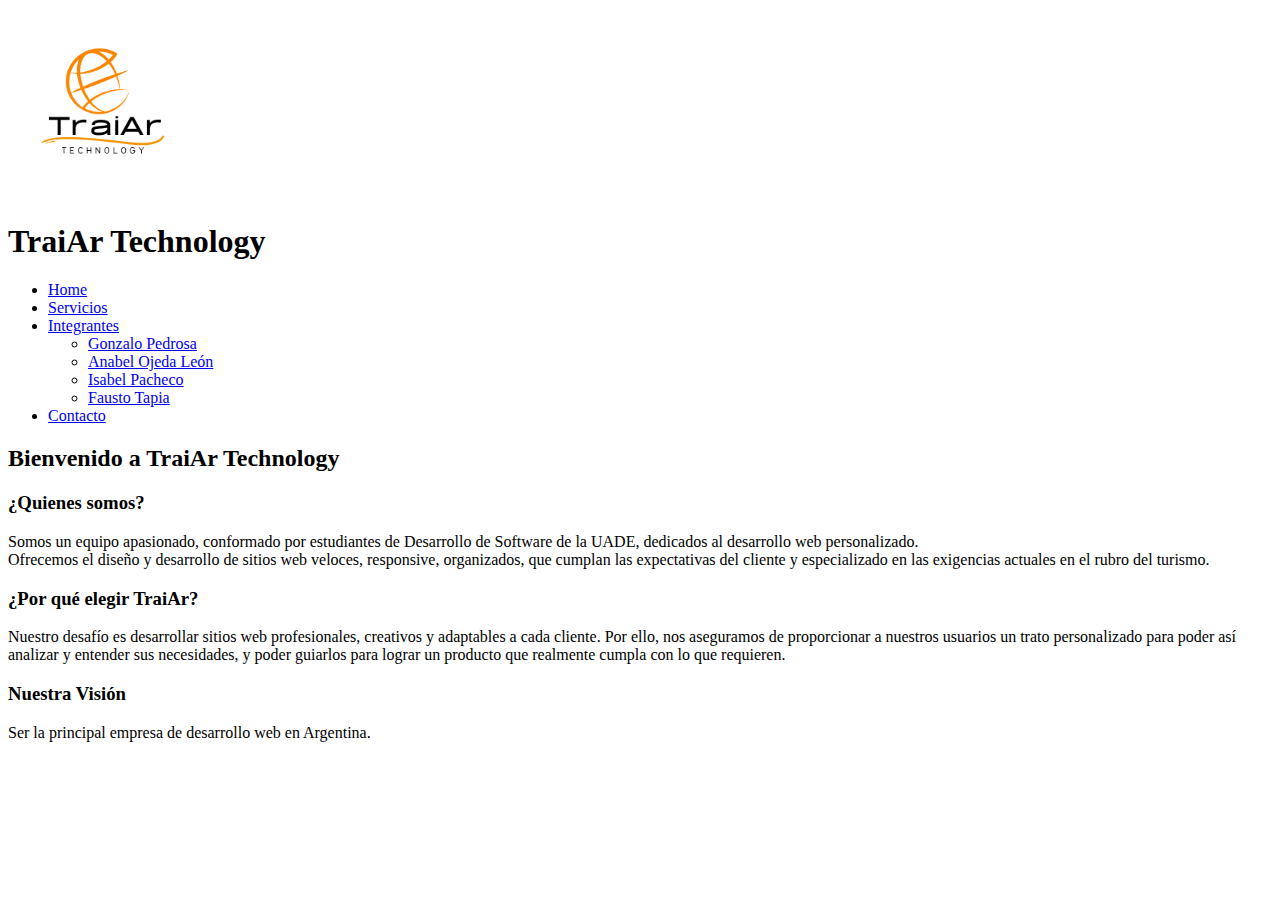
==== index.html @ 88484ca6 "Add files via upload" ====
<!DOCTYPE html>
<html lang="en">
<head>
    <meta charset="UTF-8">
    <meta http-equiv="X-UA-Compatible" content="IE=edge">
    <meta name="viewport" content="width=device-width, initial-scale=1.0">
    <title>TraiAr Technology</title>
</head>
<body>
    <header>
        <img src="img/logoTransparente.png" alt="logo TraiAr" width="15%" height="15%">
        <h1>TraiAr Technology</h1>  
    </header>

    <nav>
        <ul>
            <li><a href="index.html">Home</a></li>
            <li><a href="servicios.html">Servicios</a></li>
            <li><a href="integrantes.html">Integrantes</a></li>
            <ul>
                <li><a href="fichaPersonalGonzalo.html">Gonzalo Pedrosa</a></li>
                <li><a href="fichaPersonalAnabel.html">Anabel Ojeda León</a></li>
                <li><a href="fichaPersonalIsabel.html">Isabel Pacheco</a></li>
                <li><a href="fichaPersonalFausto.html">Fausto Tapia</a></li>
            </ul>
            <li><a href="contacto.html">Contacto</a></li>
        </ul>
    </nav>

    <h2>Bienvenido a TraiAr Technology</h2>
    <h3>¿Quienes somos?</h3>
    <p>Somos un equipo apasionado, conformado por estudiantes de Desarrollo de Software de la UADE, dedicados al desarrollo web personalizado.
    <br> Ofrecemos el diseño y desarrollo de sitios web veloces, responsive, organizados, que cumplan las expectativas del cliente y especializado en las exigencias actuales en el rubro del turismo.
    </p>
    <h3>¿Por qué elegir TraiAr?</h3>
    <p>Nuestro desafío es desarrollar sitios web profesionales, creativos y adaptables a cada cliente. Por ello, nos aseguramos de proporcionar a nuestros usuarios un trato personalizado para poder así analizar y entender sus necesidades, y poder guiarlos para lograr un producto que realmente cumpla con lo que requieren. </p>
    <h3>Nuestra Visión</h3>
    <p>Ser la principal empresa de desarrollo web en Argentina.</p>

</body>
</html>
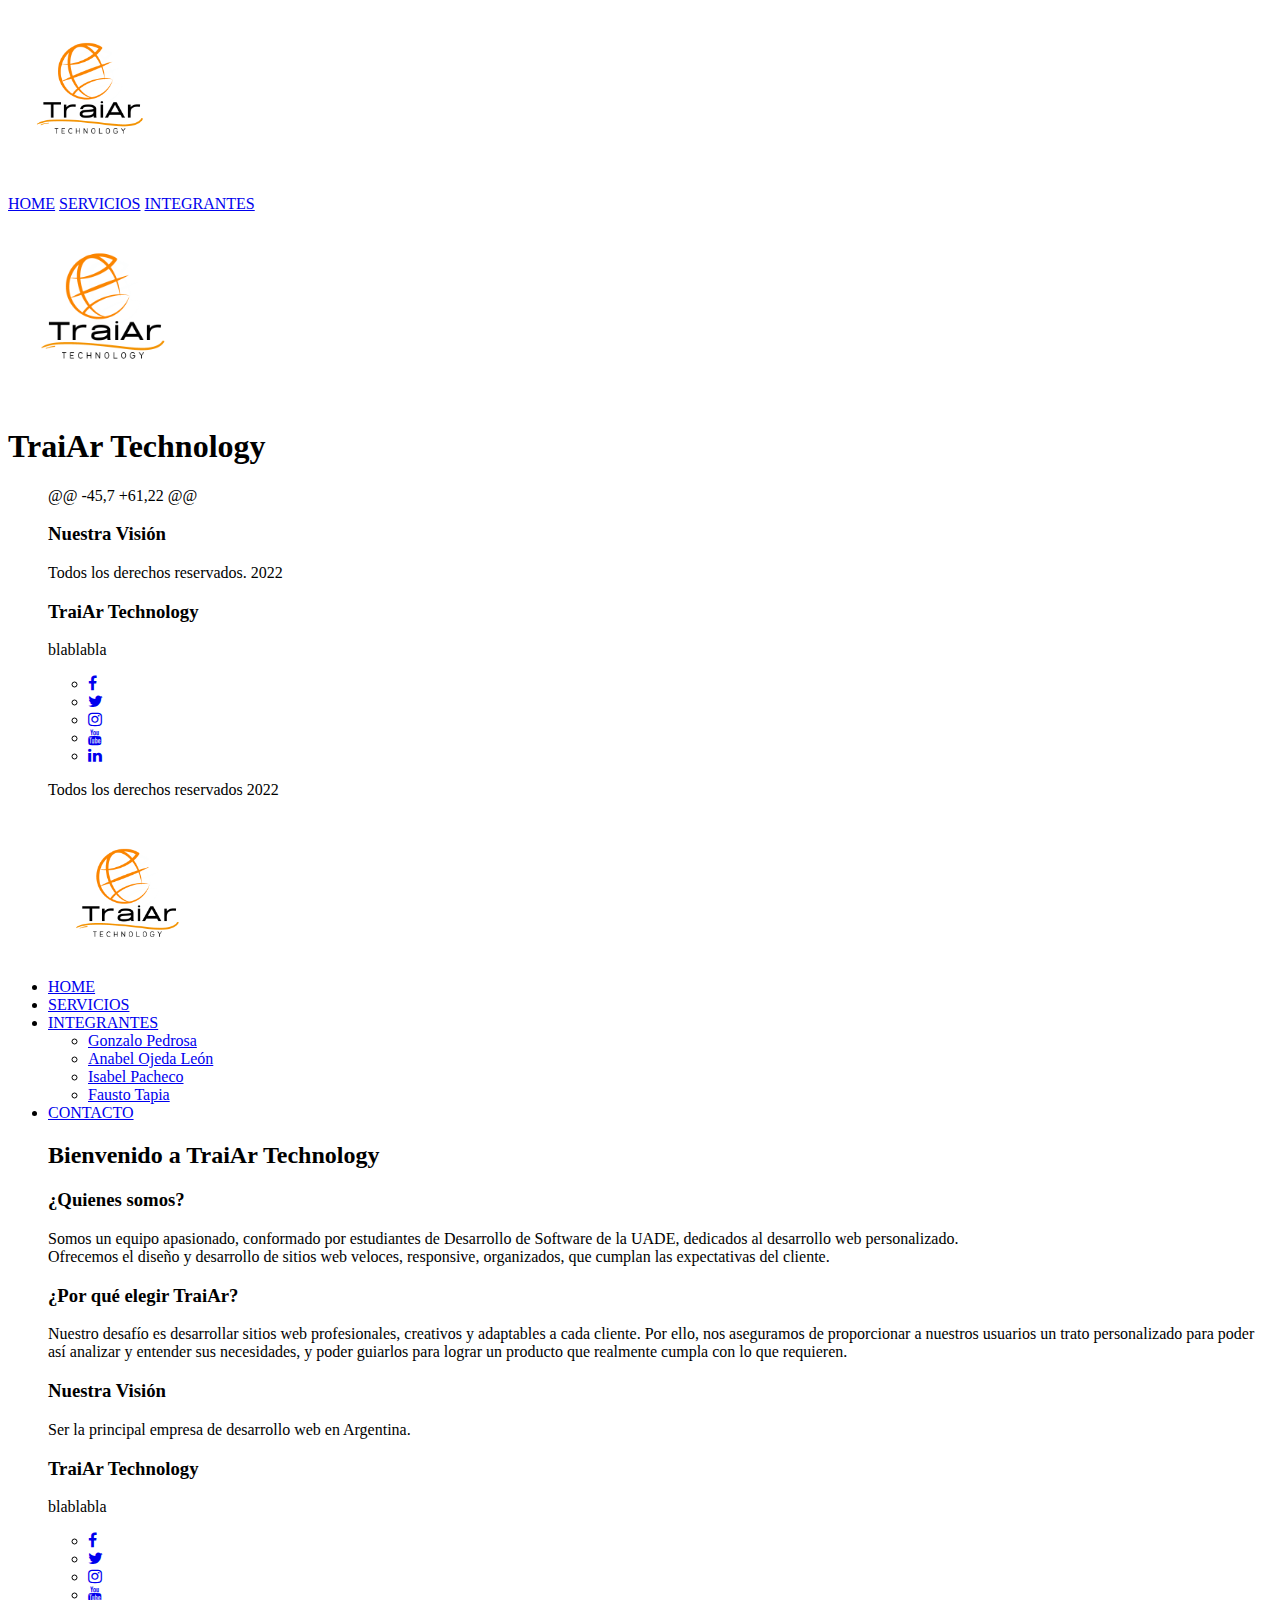
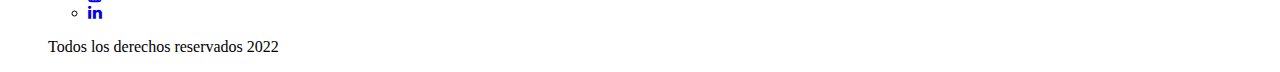
==== commit 98313b19: "Update index.html" ====
--- a/index.html
+++ b/index.html
@@ -4,38 +4,117 @@
     <meta charset="UTF-8">
     <meta http-equiv="X-UA-Compatible" content="IE=edge">
     <meta name="viewport" content="width=device-width, initial-scale=1.0">
-    <title>TraiAr Technology</title>
+    <title>TraiAr Technology</title> 
+    <link rel="icon" type="image/png" sizes="32x32" href="img/favicon-32x32.png">
+    <link rel="icon" type="image/png" sizes="16x16" href="img/favicon-16x16.png">
+    <link rel="manifest" href="img/site.webmanifest">
+    <link rel="stylesheet" href="estilo.css">
+    <link rel="stylesheet" href="https://cdnjs.cloudflare.com/ajax/libs/font-awesome/4.7.0/css/font-awesome.min.css" />
 </head>
 <body>
+
+<div class="header">
+<img src="img/logoTransparente.png" alt="logo TraiAr" width="13%" height="13%">
+<h3></h3>
+</div>
+
+<div class="menu">
+    <a href="index.html">HOME</a>
+    <a href="servicios.html">SERVICIOS</a>
+    <a href="integrantes.html">INTEGRANTES</a>
+</div>
+
+
+
+
     <header>
         <img src="img/logoTransparente.png" alt="logo TraiAr" width="15%" height="15%">
-        <h1>TraiAr Technology</h1>  
+        <h1>TraiAr Technology</h1> 
+        <nav>
+            <ul>
+@@ -45,7 +61,22 @@ <h3>Nuestra Visión</h3>
+        </main>
+
+    <footer>
+        <p>Todos los derechos reservados. 2022</p>
+        <div class="footer-content">
+            <h3>TraiAr Technology</h3>
+
+            <p> blablabla</p>
+
+            <ul class="redes">
+                <li><a href="#"><i class="fa fa-facebook"></i></a></li>
+                <li><a href="#"><i class="fa fa-twitter"></i></a></li>
+                <li><a href="#"><i class="fa fa-instagram"></i></a></li>
+                <li><a href="#"><i class="fa fa-youtube"></i></a></li>
+                <li><a href="#"><i class="fa fa-linkedin"></i></a></li>
+            </ul>
+        </div>
+        <div class="footer-bottom">
+            <p>Todos los derechos reservados 2022</p>
+        </div>
+    </footer>
+</body>
+</html>
+</head>
+<body>
+
+    <header>
+        <div class="header">
+            <img src="img/logoTransparente.png" alt="logo TraiAr" width="13%" height="13%">
+        </div>
+    
+        <div class="menu">
+            <li><a href="index.html">HOME</a></li>
+            <li><a href="servicios.html">SERVICIOS</a></li>
+            <li><a href="integrantes.html">INTEGRANTES</a>
+                <ul class="submenu">
+                    <li><a href="fichaPersonalGonzalo.html">Gonzalo Pedrosa</a></li>
+                    <li><a href="fichaPersonalAnabel.html">Anabel Ojeda León</a></li>
+                    <li><a href="fichaPersonalIsabel.html">Isabel Pacheco</a></li>
+                    <li><a href="fichaPersonalFausto.html">Fausto Tapia</a></li>
+                </ul>
+            </li> 
+            <li><a href="contacto.html">CONTACTO</a></li>
+        </div>
     </header>
 
-    <nav>
-        <ul>
-            <li><a href="index.html">Home</a></li>
-            <li><a href="servicios.html">Servicios</a></li>
-            <li><a href="integrantes.html">Integrantes</a></li>
-            <ul>
-                <li><a href="fichaPersonalGonzalo.html">Gonzalo Pedrosa</a></li>
-                <li><a href="fichaPersonalAnabel.html">Anabel Ojeda León</a></li>
-                <li><a href="fichaPersonalIsabel.html">Isabel Pacheco</a></li>
-                <li><a href="fichaPersonalFausto.html">Fausto Tapia</a></li>
-            </ul>
-            <li><a href="contacto.html">Contacto</a></li>
-        </ul>
-    </nav>
 
-    <h2>Bienvenido a TraiAr Technology</h2>
-    <h3>¿Quienes somos?</h3>
-    <p>Somos un equipo apasionado, conformado por estudiantes de Desarrollo de Software de la UADE, dedicados al desarrollo web personalizado.
-    <br> Ofrecemos el diseño y desarrollo de sitios web veloces, responsive, organizados, que cumplan las expectativas del cliente y especializado en las exigencias actuales en el rubro del turismo.
-    </p>
-    <h3>¿Por qué elegir TraiAr?</h3>
-    <p>Nuestro desafío es desarrollar sitios web profesionales, creativos y adaptables a cada cliente. Por ello, nos aseguramos de proporcionar a nuestros usuarios un trato personalizado para poder así analizar y entender sus necesidades, y poder guiarlos para lograr un producto que realmente cumpla con lo que requieren. </p>
-    <h3>Nuestra Visión</h3>
-    <p>Ser la principal empresa de desarrollo web en Argentina.</p>
+    <main>
+        <div class="main-content">
+            <div>
+                <h2 class="bienvenida">Bienvenido a TraiAr Technology</h2>
+            </div>    
+            <div>
+                <h3>¿Quienes somos?</h3>
+                    <p class="parrafos">Somos un equipo apasionado, conformado por estudiantes de Desarrollo de Software de la UADE, dedicados al desarrollo web personalizado.
+                    <br> Ofrecemos el diseño y desarrollo de sitios web veloces, responsive, organizados, que cumplan las expectativas del cliente.
+                    </p>
+                <h3>¿Por qué elegir TraiAr?</h3>
+                    <p class="parrafos">Nuestro desafío es desarrollar sitios web profesionales, creativos y adaptables a cada cliente. Por ello, nos aseguramos de proporcionar a nuestros usuarios un trato personalizado para poder así analizar y entender sus necesidades, y poder guiarlos para lograr un producto que realmente cumpla con lo que requieren. </p>
+                <h3>Nuestra Visión</h3>
+                    <p class="parrafos">Ser la principal empresa de desarrollo web en Argentina.</p>
+            </div>        
+        </div>
+        </main>
 
+        <footer>
+            <div class="footer-content">
+                <h3>TraiAr Technology</h3>
+    
+                <p> blablabla</p>
+    
+                <ul class="redes">
+                    <li><a href="#"><i class="fa fa-facebook"></i></a></li>
+                    <li><a href="#"><i class="fa fa-twitter"></i></a></li>
+                    <li><a href="#"><i class="fa fa-instagram"></i></a></li>
+                    <li><a href="#"><i class="fa fa-youtube"></i></a></li>
+                    <li><a href="#"><i class="fa fa-linkedin"></i></a></li>
+                </ul>
+            </div>
+            <div class="footer-bottom">
+                <p>Todos los derechos reservados 2022</p>
+            </div>
+        </footer>
 </body>
-</html>+</html>
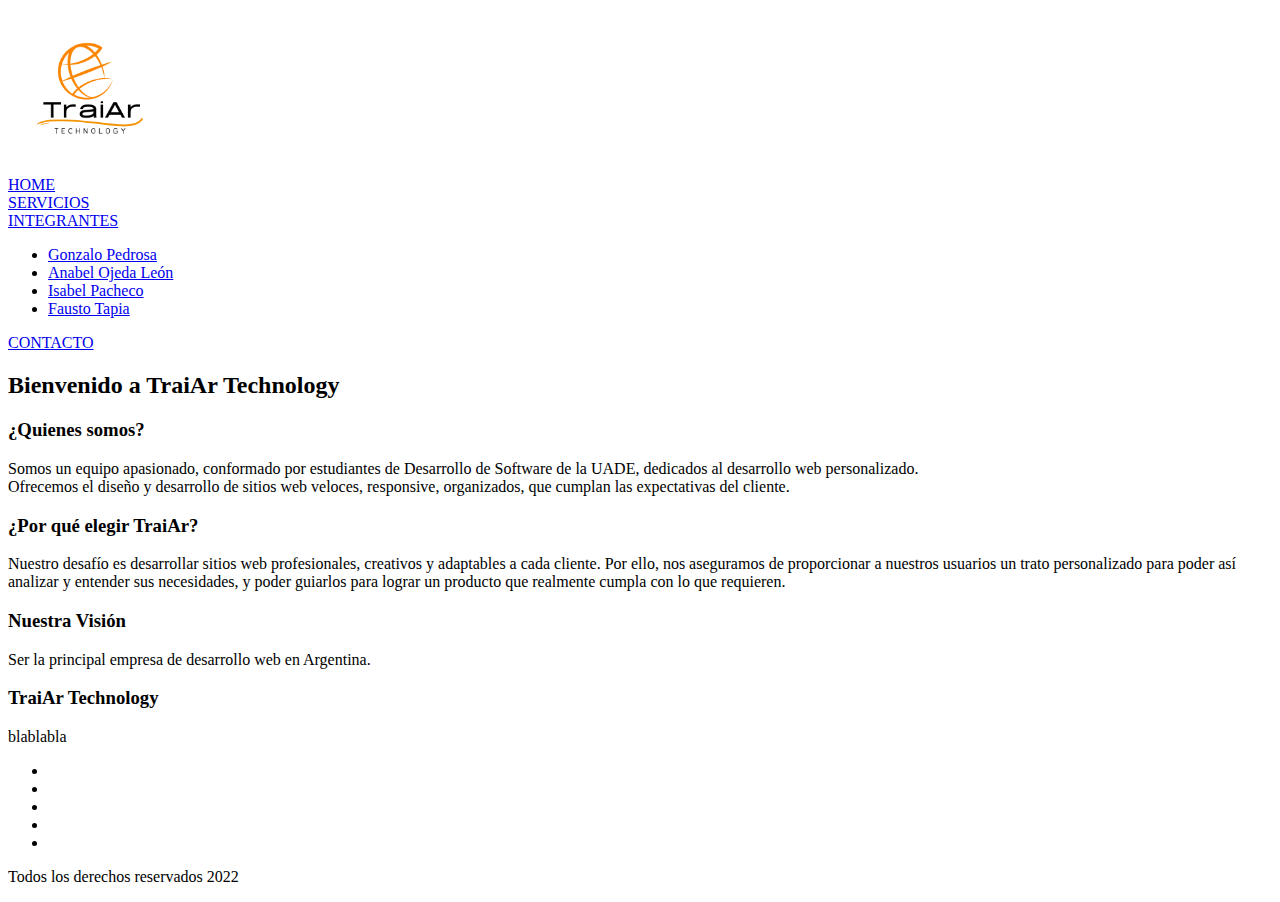
==== commit b29e237b: "Add files via upload" ====
--- a/index.html
+++ b/index.html
@@ -4,58 +4,11 @@
     <meta charset="UTF-8">
     <meta http-equiv="X-UA-Compatible" content="IE=edge">
     <meta name="viewport" content="width=device-width, initial-scale=1.0">
-    <title>TraiAr Technology</title> 
+    <title>TraiAr Technology</title>
+    <link rel="apple-touch-icon" sizes="180x180" href="img/apple-touch-icon.png">
     <link rel="icon" type="image/png" sizes="32x32" href="img/favicon-32x32.png">
     <link rel="icon" type="image/png" sizes="16x16" href="img/favicon-16x16.png">
     <link rel="manifest" href="img/site.webmanifest">
-    <link rel="stylesheet" href="estilo.css">
-    <link rel="stylesheet" href="https://cdnjs.cloudflare.com/ajax/libs/font-awesome/4.7.0/css/font-awesome.min.css" />
-</head>
-<body>
-
-<div class="header">
-<img src="img/logoTransparente.png" alt="logo TraiAr" width="13%" height="13%">
-<h3></h3>
-</div>
-
-<div class="menu">
-    <a href="index.html">HOME</a>
-    <a href="servicios.html">SERVICIOS</a>
-    <a href="integrantes.html">INTEGRANTES</a>
-</div>
-
-
-
-
-    <header>
-        <img src="img/logoTransparente.png" alt="logo TraiAr" width="15%" height="15%">
-        <h1>TraiAr Technology</h1> 
-        <nav>
-            <ul>
-@@ -45,7 +61,22 @@ <h3>Nuestra Visión</h3>
-        </main>
-
-    <footer>
-        <p>Todos los derechos reservados. 2022</p>
-        <div class="footer-content">
-            <h3>TraiAr Technology</h3>
-
-            <p> blablabla</p>
-
-            <ul class="redes">
-                <li><a href="#"><i class="fa fa-facebook"></i></a></li>
-                <li><a href="#"><i class="fa fa-twitter"></i></a></li>
-                <li><a href="#"><i class="fa fa-instagram"></i></a></li>
-                <li><a href="#"><i class="fa fa-youtube"></i></a></li>
-                <li><a href="#"><i class="fa fa-linkedin"></i></a></li>
-            </ul>
-        </div>
-        <div class="footer-bottom">
-            <p>Todos los derechos reservados 2022</p>
-        </div>
-    </footer>
-</body>
-</html>
 </head>
 <body>
 
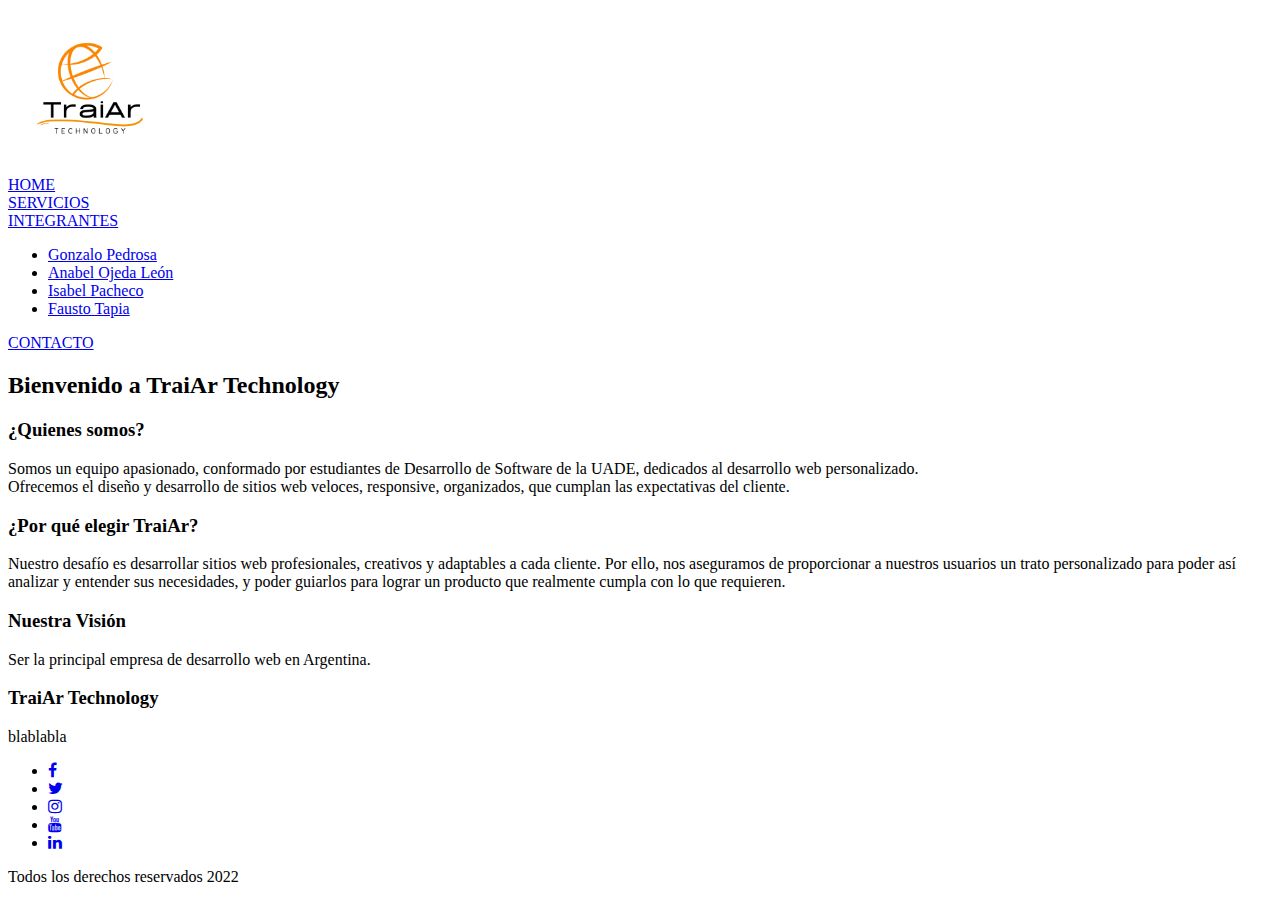
==== commit 36318225: "Update index.html" ====
--- a/index.html
+++ b/index.html
@@ -9,6 +9,8 @@
     <link rel="icon" type="image/png" sizes="32x32" href="img/favicon-32x32.png">
     <link rel="icon" type="image/png" sizes="16x16" href="img/favicon-16x16.png">
     <link rel="manifest" href="img/site.webmanifest">
+    <link rel="stylesheet" href="estilo.css">
+    <link rel="stylesheet" href="https://cdnjs.cloudflare.com/ajax/libs/font-awesome/4.7.0/css/font-awesome.min.css" />    
 </head>
 <body>
 
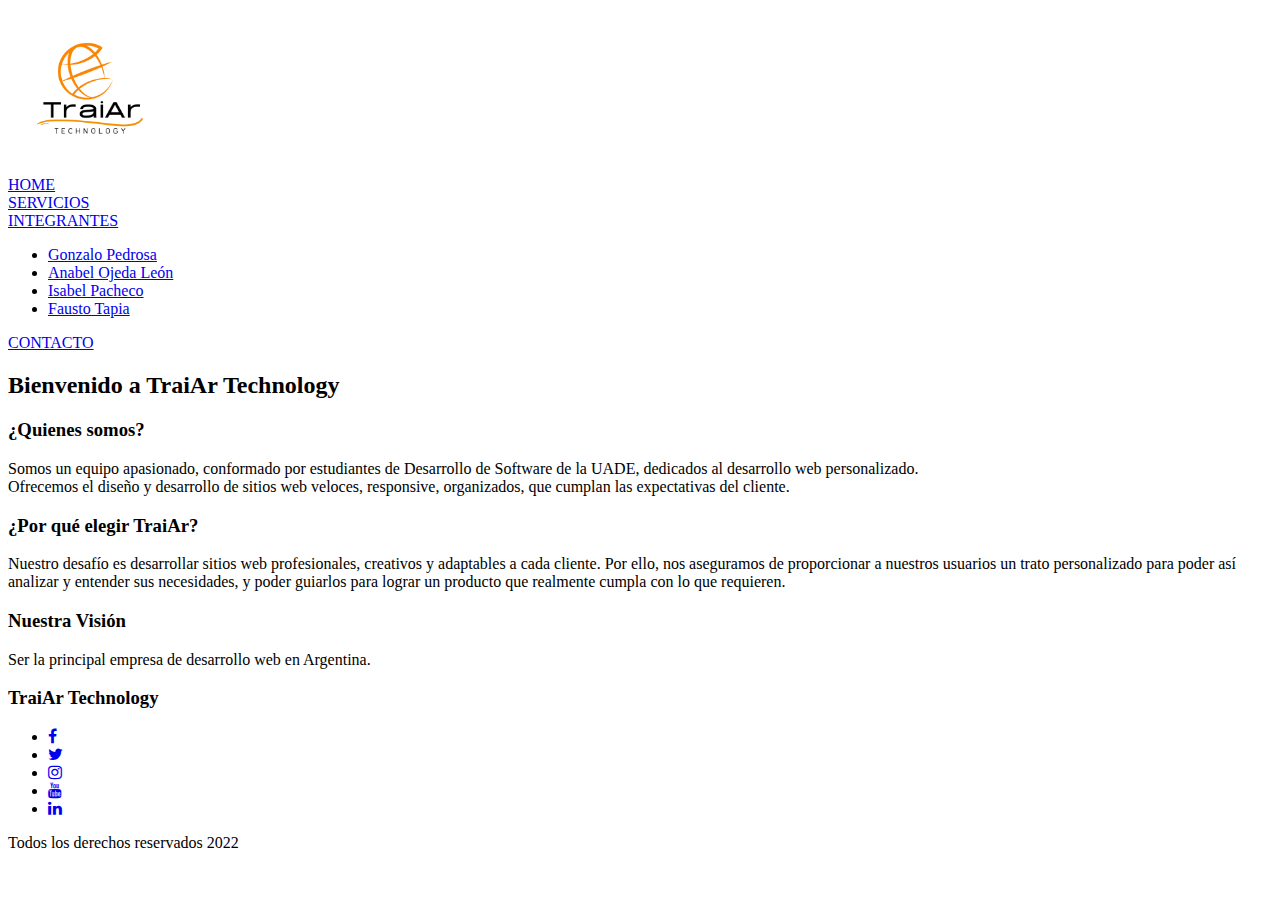
==== commit 8fa4ee68: "Update index.html" ====
--- a/index.html
+++ b/index.html
@@ -57,7 +57,7 @@
             <div class="footer-content">
                 <h3>TraiAr Technology</h3>
     
-                <p> blablabla</p>
+                <p></p>
     
                 <ul class="redes">
                     <li><a href="#"><i class="fa fa-facebook"></i></a></li>
